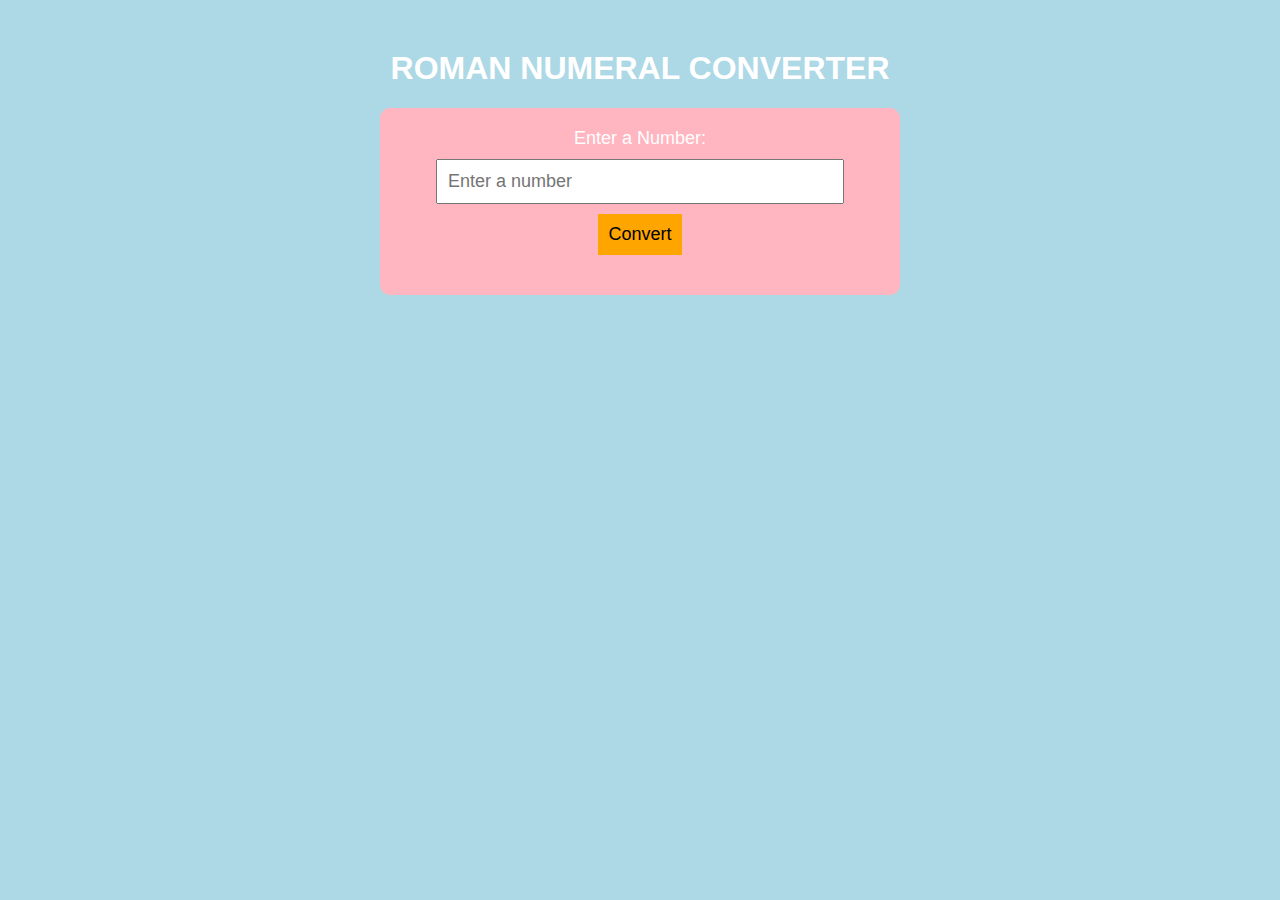
==== Project - 2 Roman Numeral Converter/index.html @ 85322eac "Add files via upload" ====
<!DOCTYPE html>
<html lang="en">
<head>
    <meta charset="UTF-8">
    <meta name="viewport" content="width=device-width, initial-scale=1.0">
    <title>Roman Numeral Converter</title>
    <link rel="stylesheet" href="style.css">
</head>
<body>
    <div class="container">
        <h1>ROMAN NUMERAL CONVERTER</h1>
        <div class="converter">
            <label for="number">Enter a Number:</label>
            <input type="number" id="number" placeholder="Enter a number">
            <button id="convert-btn">Convert</button>
            <p id="output"></p>
        </div>
    </div>
    <script src="script.js"></script>
</body>
</html>
---- Project - 2 Roman Numeral Converter/style.css ----
body {
    font-family: Arial, sans-serif;
    background-color: #add8e6;
    color: white;
    text-align: center;
}

.container {
    margin-top: 50px;
}

.converter {
    background-color: #FFB6C1;
    padding: 20px;
    border-radius: 10px;
    display: inline-block;
}

label {
    font-size: 18px;
}

input {
    width: 80%;
    padding: 10px;
    margin: 10px 0;
    font-size: 18px;
}

button {
    background-color: orange;
    padding: 10px;
    font-size: 18px;
    border: none;
    cursor: pointer;
}

button:hover {
    background-color: darkorange;
}

p {
    margin-top: 15px;
    font-size: 20px;
}
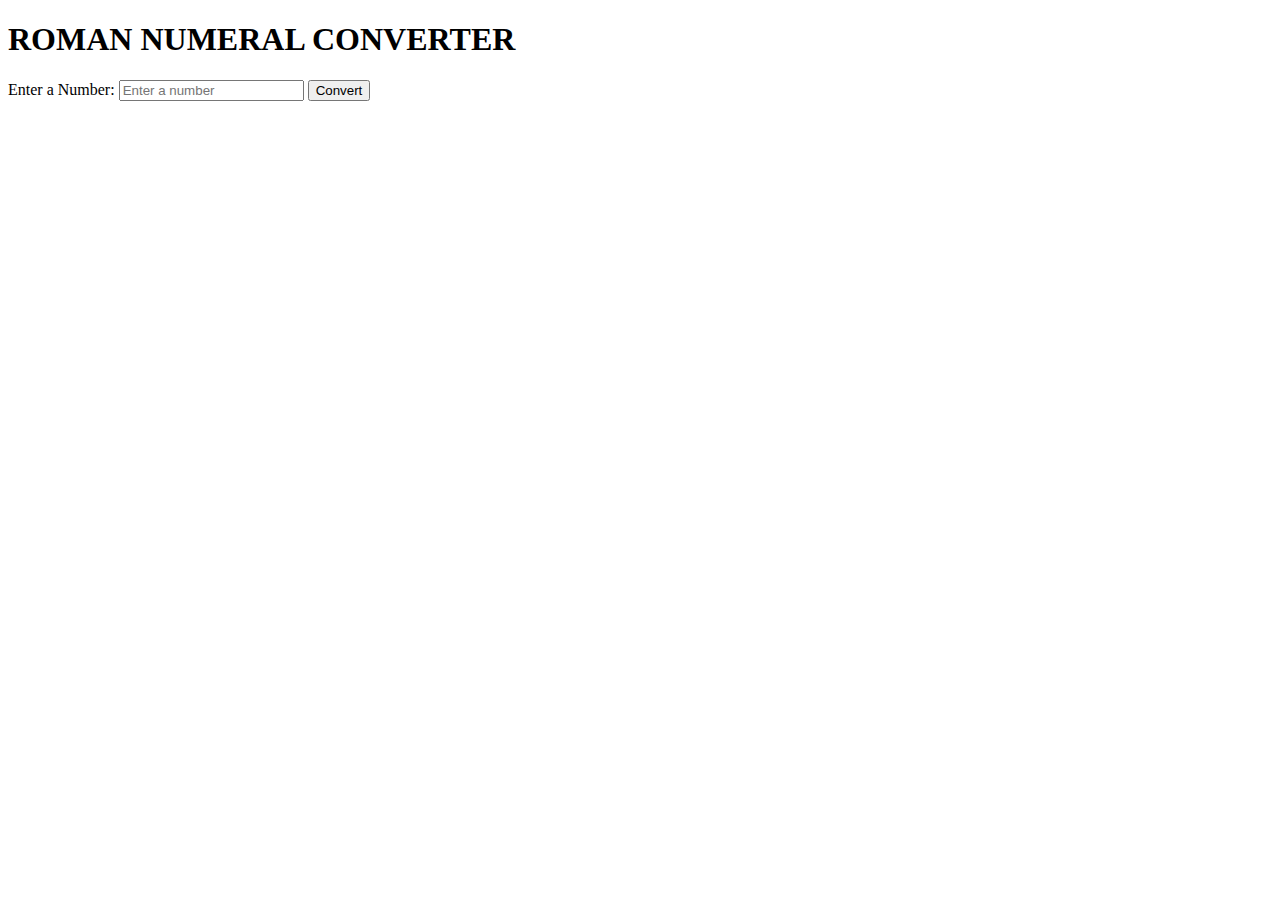
==== commit a10f5321: "Create index.html" ====
--- a/Project - 2 Roman Numeral Converter/index.html
+++ b/Project - 2 Roman Numeral Converter/index.html
@@ -1,21 +1,21 @@
-<!DOCTYPE html>
-<html lang="en">
-<head>
-    <meta charset="UTF-8">
-    <meta name="viewport" content="width=device-width, initial-scale=1.0">
-    <title>Roman Numeral Converter</title>
-    <link rel="stylesheet" href="style.css">
-</head>
-<body>
-    <div class="container">
-        <h1>ROMAN NUMERAL CONVERTER</h1>
-        <div class="converter">
-            <label for="number">Enter a Number:</label>
-            <input type="number" id="number" placeholder="Enter a number">
-            <button id="convert-btn">Convert</button>
-            <p id="output"></p>
-        </div>
-    </div>
-    <script src="script.js"></script>
-</body>
-</html>
+<!DOCTYPE html>
+<html lang="en">
+<head>
+    <meta charset="UTF-8">
+    <meta name="viewport" content="width=device-width, initial-scale=1.0">
+    <title>Roman Numeral Converter</title>
+    <link rel="stylesheet" href="style.css">
+</head>
+<body>
+    <div class="container">
+        <h1>ROMAN NUMERAL CONVERTER</h1>
+        <div class="converter">
+            <label for="number">Enter a Number:</label>
+            <input type="number" id="number" placeholder="Enter a number">
+            <button id="convert-btn">Convert</button>
+            <p id="output"></p>
+        </div>
+    </div>
+    <script src="script.js"></script>
+</body>
+</html>
